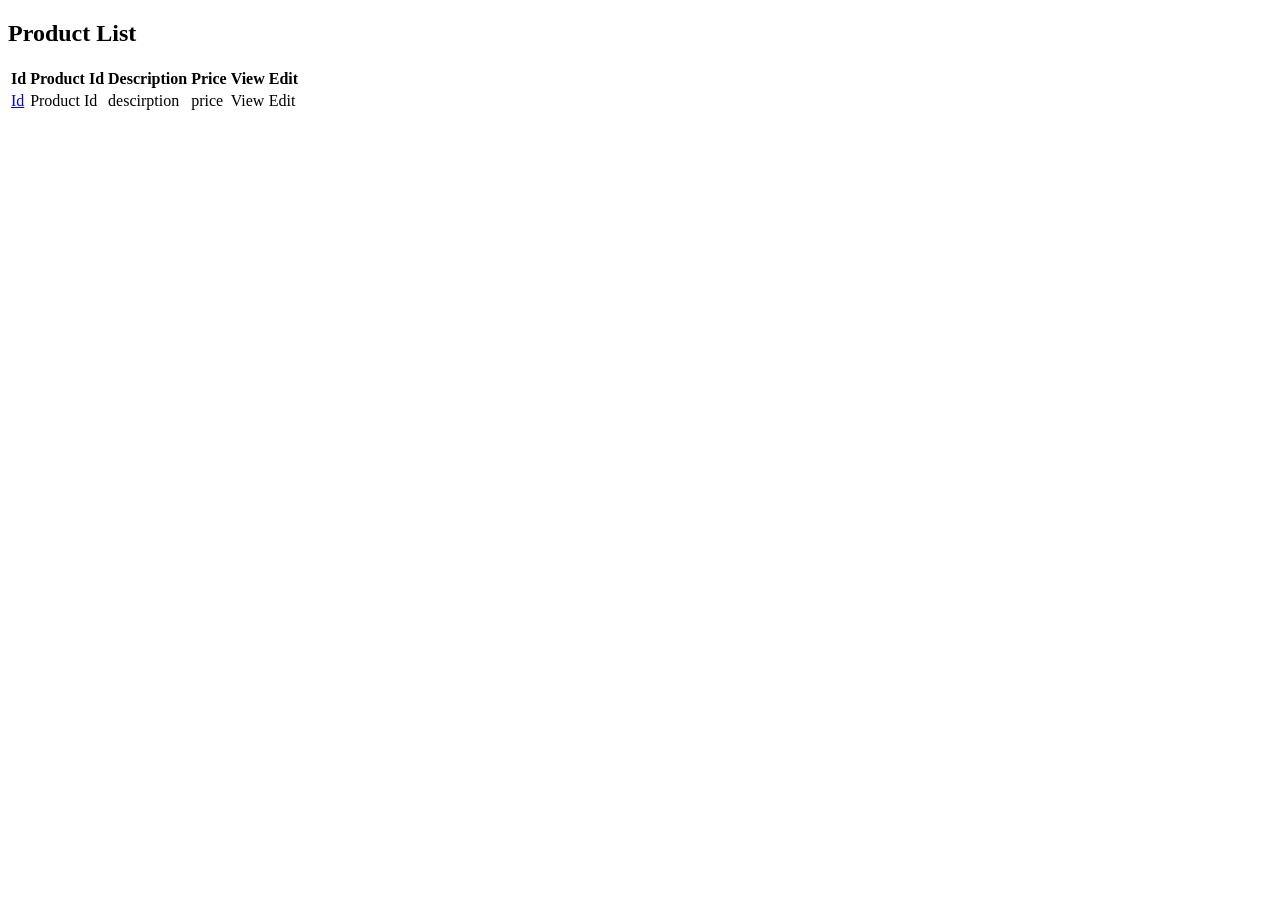
==== src/main/resources/templates/products.html @ 32eddf5b "Add project" ====
<!DOCTYPE html>
<html xmlns:th="http://www.thymeleaf.org">
<head lang="en">

    <title>Spring Framework Guru</title>

    <!--/*/ <th:block th:include="fragments/headerinc :: head"></th:block> /*/-->
</head>
<body>
<div class="container">
    <!--/*/ <th:block th:include="fragments/header :: header"></th:block> /*/-->
    <div th:if="${not #lists.isEmpty(products)}">
        <h2>Product List</h2>
        <table class="table table-striped">
            <tr>
                <th>Id</th>
                <th>Product Id</th>
                <th>Description</th>
                <th>Price</th>
                <th>View</th>
                <th>Edit</th>
            </tr>
            <tr th:each="product : ${products}">
                <td th:text="${product.id}"><a href="/product/${product.id}">Id</a></td>
                <td th:text="${product.productId}">Product Id</td>
                <td th:text="${product.description}">descirption</td>
                <td th:text="${product.price}">price</td>
                <td><a th:href="${ '/product/' + product.id}">View</a></td>
                <td><a th:href="${'/product/edit/' + product.id}">Edit</a></td>
            </tr>
        </table>

    </div>
</div>

</body>
</html>
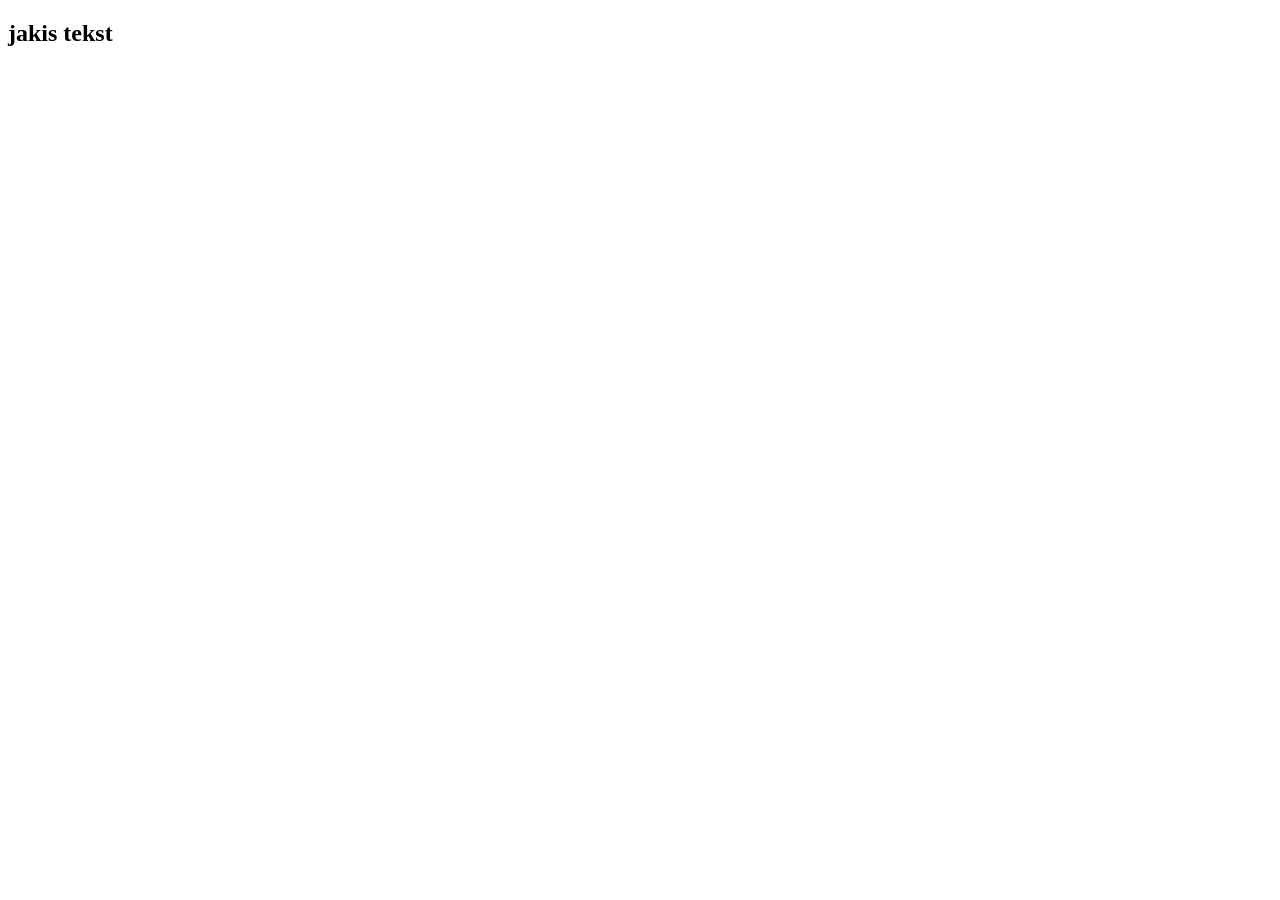
==== commit 120ac037: "Change Thymeleaf config" ====
--- a/src/main/resources/templates/products.html
+++ b/src/main/resources/templates/products.html
@@ -9,26 +9,29 @@
 <body>
 <div class="container">
     <!--/*/ <th:block th:include="fragments/header :: header"></th:block> /*/-->
-    <div th:if="${not #lists.isEmpty(products)}">
-        <h2>Product List</h2>
-        <table class="table table-striped">
-            <tr>
-                <th>Id</th>
-                <th>Product Id</th>
-                <th>Description</th>
-                <th>Price</th>
-                <th>View</th>
-                <th>Edit</th>
-            </tr>
-            <tr th:each="product : ${products}">
-                <td th:text="${product.id}"><a href="/product/${product.id}">Id</a></td>
-                <td th:text="${product.productId}">Product Id</td>
-                <td th:text="${product.description}">descirption</td>
-                <td th:text="${product.price}">price</td>
-                <td><a th:href="${ '/product/' + product.id}">View</a></td>
-                <td><a th:href="${'/product/edit/' + product.id}">Edit</a></td>
-            </tr>
-        </table>
+
+    <h2>jakis tekst</h2>
+
+    <!--<div th:if="${not #lists.isEmpty(products)}">-->
+        <!--<h2>Product List</h2>-->
+        <!--<table class="table table-striped">-->
+            <!--<tr>-->
+                <!--<th>Id</th>-->
+                <!--<th>Product Id</th>-->
+                <!--<th>Description</th>-->
+                <!--<th>Price</th>-->
+                <!--<th>View</th>-->
+                <!--<th>Edit</th>-->
+            <!--</tr>-->
+            <!--<tr th:each="product : ${products}">-->
+                <!--<td th:text="${product.id}"><a href="/product/${product.id}">Id</a></td>-->
+                <!--<td th:text="${product.productId}">Product Id</td>-->
+                <!--<td th:text="${product.description}">descirption</td>-->
+                <!--<td th:text="${product.price}">price</td>-->
+                <!--<td><a th:href="${ '/product/' + product.id}">View</a></td>-->
+                <!--<td><a th:href="${'/product/edit/' + product.id}">Edit</a></td>-->
+            <!--</tr>-->
+        <!--</table>-->
 
     </div>
 </div>
